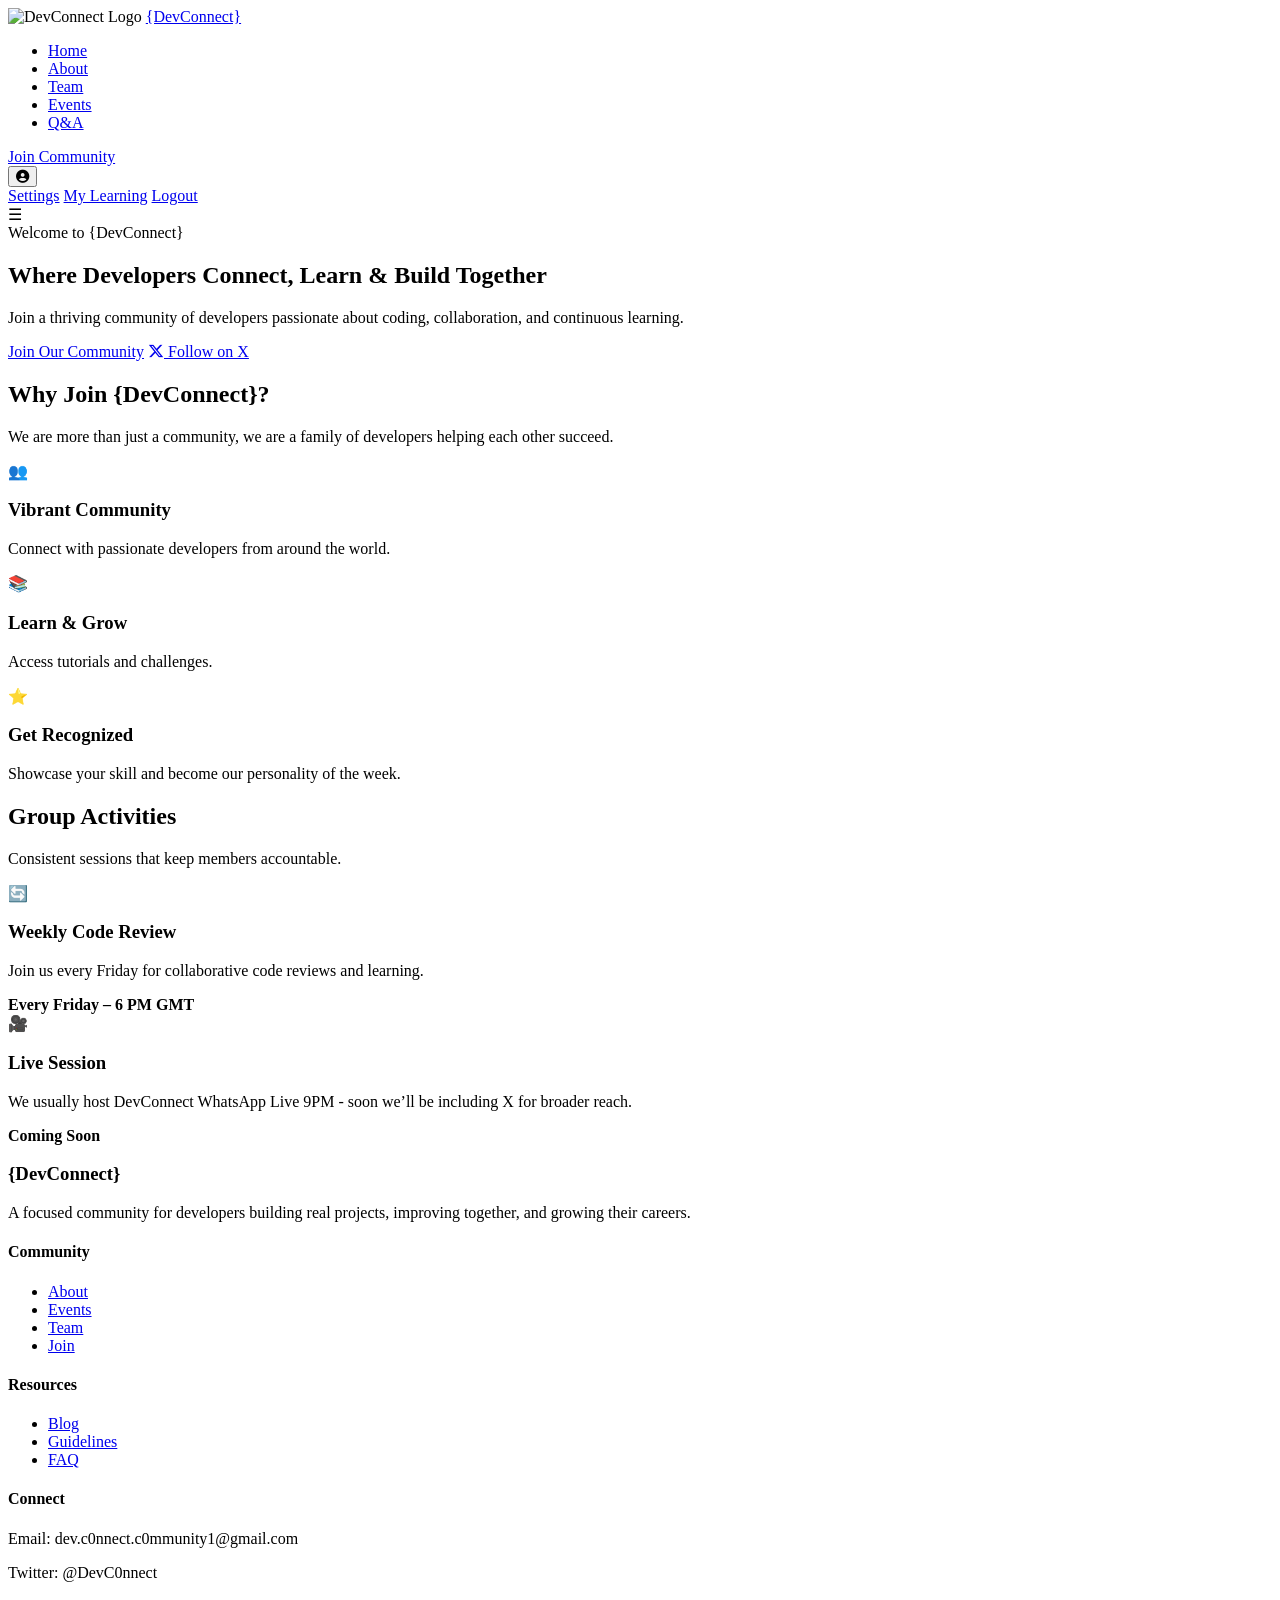
==== index.html @ ea19dac2 "Update New changes" ====
<!DOCTYPE html>
<html lang="en">
<head>
  <meta charset="UTF-8" />
  <meta name="viewport" content="width=device-width, initial-scale=1.0" />
  <title>DevConnect</title>
  <link rel="stylesheet" href="css/style.css" />
  <link rel="stylesheet" href="css/page_transition.css">
  <link rel="stylesheet" href="https://cdnjs.cloudflare.com/ajax/libs/font-awesome/6.5.1/css/all.min.css">
</head>
<body>

<header class="header">
  <div class="container nav">
    <div class="logo-container">
      <img src="images/logo-1.png" alt="DevConnect Logo" class="logo-img" />
      <a href="index.html" class="logo">{DevConnect}</a>
    </div>

    <nav>
      <ul class="nav-links">
        <li><a href="index.html">Home</a></li>
        <li><a href="about.html">About</a></li>
        <li><a href="team.html">Team</a></li>
        <!-- <li><a href="projects.html">Projects</a></li> -->
        <!-- <li><a href="our-course.html">OurCourse</a></li> -->
        <li><a href="events.html">Events</a></li>
        <li><a href="q&a_page.html">Q&A</a></li>
      </ul>
    </nav>

    <a href="#" class="btn-primary" id="joinBtn">Join Community</a>

     <div class="dropdown profile-dropdown">
          <button class="dropbtn">
            <i class="fas fa-user-circle"></i>
          </button>
          <div class="dropdown-content">
            <a href="#">Settings</a>
            <a href="#">My Learning</a>
            <a href="#" id="logoutBtn">Logout</a>
          </div>
        </div>
    <div class="hamburger">☰</div>
  </div>
</header>

<!------------------------------------------------- HERO ----------------------------------------------------->
<section class="hero">
  <div class="container hero-content">
    <span class="badge">Welcome to {DevConnect}</span>
    <h1 id="hero-heading">Where Developers Connect, Learn & Build Together</h1>
    <p id="hero-paragraph" class="hero-paragraph">
      Join a thriving community of developers passionate about coding, collaboration, and continuous learning.
    </p>
    <div class="hero-buttons">
      <a href="#" class="btn-light">Join Our Community</a>
      <a href="https://x.com/DevC0nnect" target="_blank" class="btn-outline follow-x">
        <i class="fab fa-x-twitter"></i> Follow on X
      </a>
    </div>
  </div>
</section>
<!--------------------------------------------- WHY JOIN --------------------------------------------------->
<section class="section">
  <div class="container">
    <div class="section-header">
      <h2>Why Join {DevConnect}?</h2>
      <p class="section-paragraph">
        We are more than just a community, we are a family of developers helping each other succeed.
      </p>
    </div>

    <div class="grid-3">
      <div class="card">
        <div class="card-icon">👥</div>
        <h3>Vibrant Community</h3>
        <p class="card-paragraph">Connect with passionate developers from around the world.</p>
      </div>

      <div class="card">
        <div class="card-icon">📚</div>
        <h3>Learn & Grow</h3>
        <p class="card-paragraph">Access tutorials and challenges.</p>
      </div>

      <div class="card">
        <div class="card-icon">⭐</div>
        <h3>Get Recognized</h3>
        <p class="card-paragraph">Showcase your skill and become our personality of the week.</p>
      </div>
    </div>
  </div>
</section>


<!------------------------------------------------ EVENTS -------------------------------------------------------->
<section class="section alt-bg">
  <div class="container">
    <div class="section-header">
      <h2>Group Activities</h2>
      <p class="sectio-paragraph">Consistent sessions that keep members accountable.</p>
    </div>

    <div class="grid-2">
      <div class="card">
        <div class="card-icon">🔄</div>
        <h3>Weekly Code Review</h3>
        <p class="card-paragraph">Join us every Friday for collaborative code reviews and learning.</p>
        <strong>Every Friday – 6 PM GMT</strong>
      </div>

      <div class="card">
        <div class="card-icon">🎥</div>
        <h3>Live Session</h3>
        <p class="card-paragraph">
          We usually host DevConnect WhatsApp Live 9PM - soon we’ll be including X for broader reach.
        </p>
        <strong>Coming Soon</strong>
      </div>
    </div>
  </div>
</section>

<!------------------------------------ FOOTER --------------------------------------------->
<footer class="footer">
  <div class="container footer-grid">
    <div class="footer-brand">
      <h3>{DevConnect}</h3>
      <p>
        A focused community for developers building real projects,
        improving together, and growing their careers.
      </p>
    </div>

    <div class="footer-links">
      <h4>Community</h4>
      <ul>
        <li><a href="about_us.html">About</a></li>
        <!-- <li><a href="projects.html">Projects</a></li> -->
        <!-- <li><a href="our-course.html">OurCourse</a></li> -->
        <li><a href="events.html">Events</a></li>
        <li><a href="team.html">Team</a></li>
        <li><a href="#">Join</a></li>
      </ul>
    </div>

    <div class="footer-links">
      <h4>Resources</h4>
      <ul>
        <li><a href="#">Blog</a></li>
        <li><a href="#">Guidelines</a></li>
        <li><a href="#">FAQ</a></li>
      </ul>
    </div>

     <div class="footer-contact">
      <h4>Connect</h4>
      <p>Email: dev.c0nnect.c0mmunity1@gmail.com</p>
      <p>Twitter: @DevC0nnect</p>
    </div>
  </div>

  <div class="footer-bottom">
    <p>© 2026 DevConnect. All rights reserved.</p>
  </div>
</footer>
<div id="joinCommunityModal" class="modal"></div>
<script src="js/joinCommunityModal.js"></script>
<script src="js/navToggle.js"></script>
<script src="js/textSwap.js"></script>
<script src="js/activeLink.js"></script>
<script src="js/auth.js"></script>
<script src="js/page-transition.js"></script>
</body>
</html>
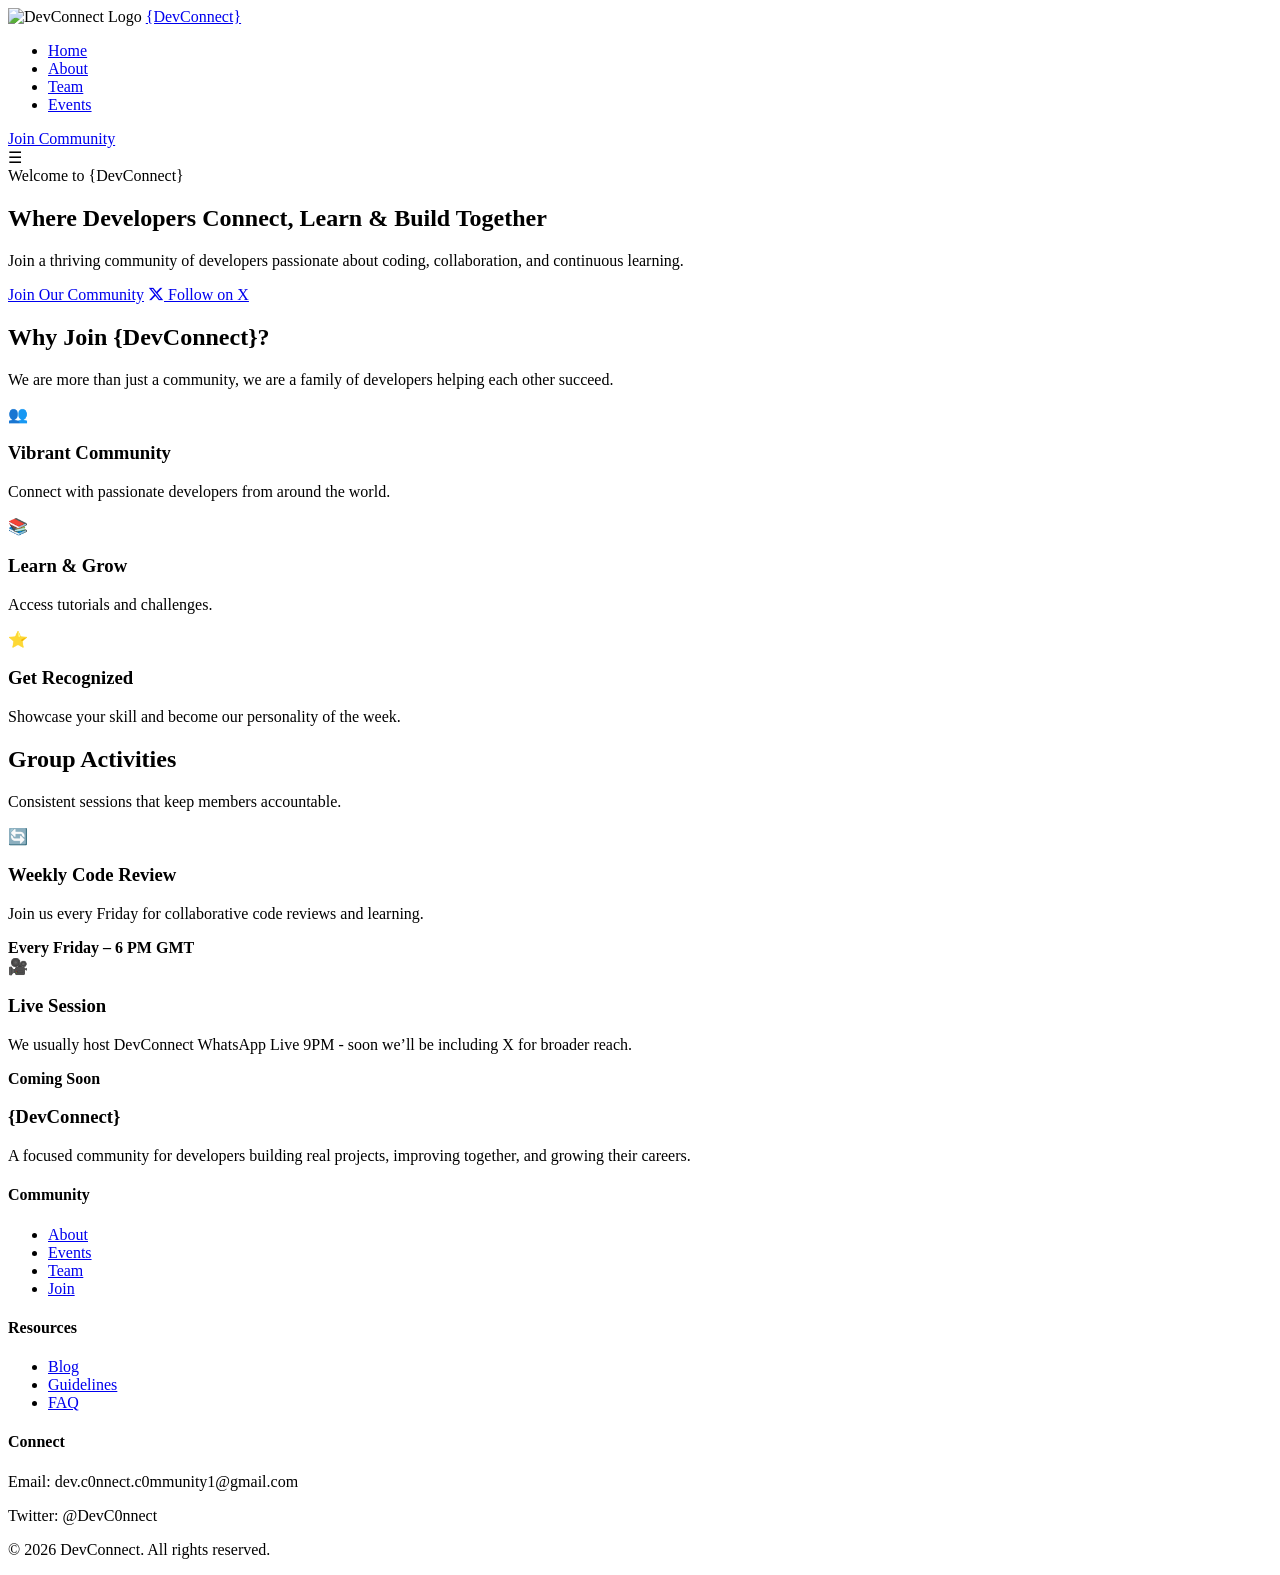
==== commit 1db0000d: "P P" ====
--- a/index.html
+++ b/index.html
@@ -25,7 +25,7 @@
         <!-- <li><a href="projects.html">Projects</a></li> -->
         <!-- <li><a href="our-course.html">OurCourse</a></li> -->
         <li><a href="events.html">Events</a></li>
-        <li><a href="q&a_page.html">Q&A</a></li>
+        <!-- <li><a href="q&a_page.html">Q&A</a></li> -->
       </ul>
     </nav>
 
